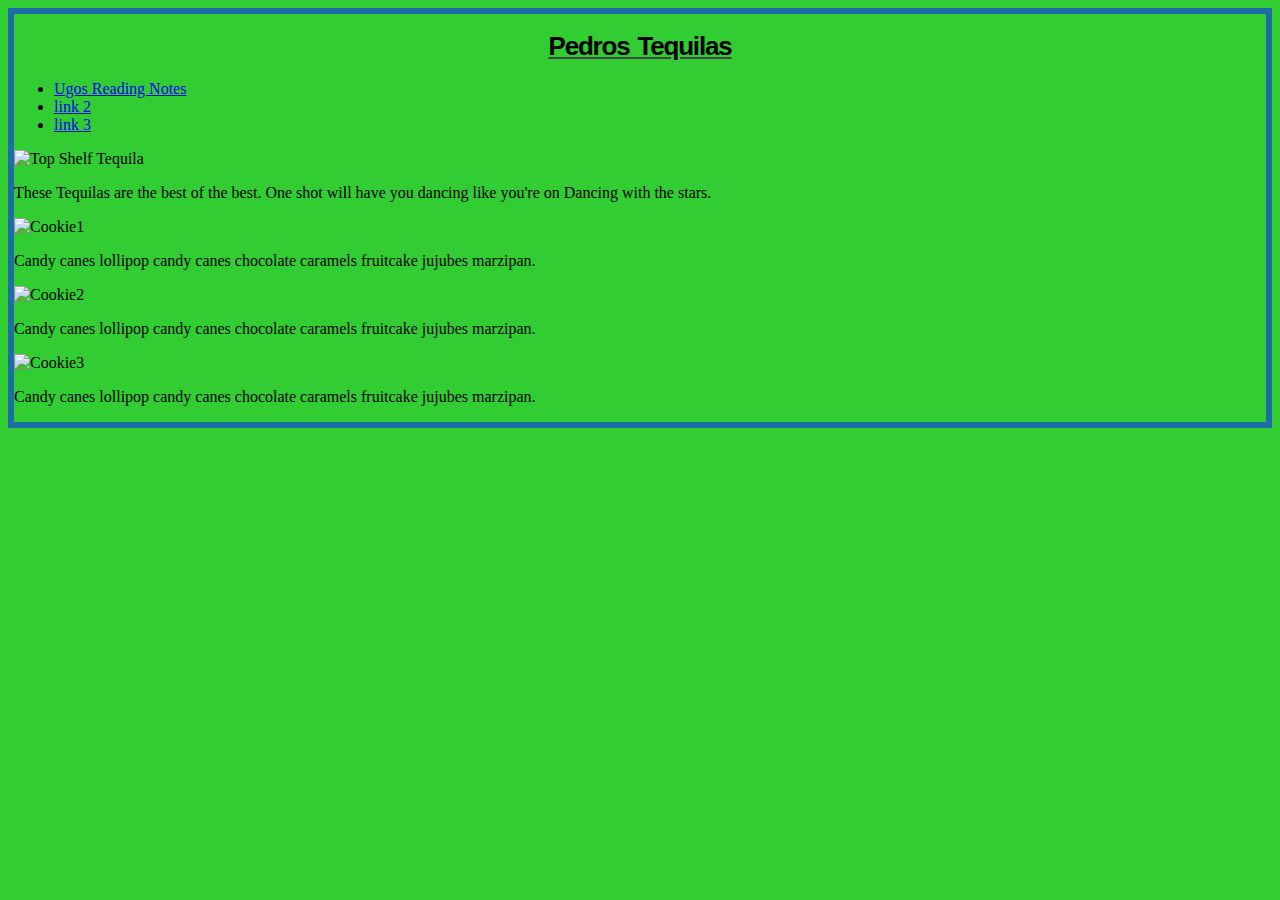
==== Index.html @ 87094726 "cleaned up code and got it organized" ====
<!DOCTYPE html>
<html>

<head>

    <title>Pedros Tequilas</title>
    <link rel="stylesheet" href="style.css">

</head>

<body>
    <script src="app.js"></script>
    <header>
        <nav>
            <h1>Pedros Tequilas</h1>
            <ul>
                <li>
                    <a href='https://ugo-obiako.github.io/reading-notes'> Ugos Reading Notes</a>
                </li>
                <li>
                    <a href="link_2"> link 2</a>
                </li>
                <li>
                    <a href="link3"> link 3 </a>
                </li>


                </li>
                </li>
            </ul>
        </nav>
    </header>



    <img alt="Top Shelf Tequila" src="https://via.placeholder.com/960x640.png?text=Cookie+Shop+Store+Front">
    <p id="hero-img-caption"> These Tequilas are the best of the best. One shot will have you dancing like you're on
        Dancing with the stars.</p>

    
        <section>
            <img src="https://via.placeholder.com/200x200.png?text=Cookie+pic+1" alt="Cookie1" />
            <p class="cookie-caption">Candy canes lollipop candy canes chocolate caramels fruitcake jujubes marzipan.
            </p>
        </section>

        <section>
            <img src="https://via.placeholder.com/200x200.png?text=Cookie+pic+2" alt="Cookie2">
            <p class="cookie-caption">Candy canes lollipop candy canes chocolate caramels fruitcake jujubes marzipan.
            </p>
        </section>

        <section>
            <img src="https://via.placeholder.com/200x200.png?text=Cookie+pic+3" alt="Cookie3">
            <p class="cookie-caption">Candy canes lollipop candy canes chocolate caramels fruitcake jujubes marzipan.
            </p>
        </section>
    
</body>

</html>
---- style.css ----
h1 {
    font-family: "Arial Black", Gadget, sans-serif;
    font-size: 26px;
    letter-spacing: -1.2px;
    word-spacing: 2px;
    color: #000000;
    font-weight: 700;
    text-decoration: underline solid rgb(68, 68, 68);
    font-style: normal;
    font-variant: normal;
    text-transform: capitalize;
}

body {
    background-color: limegreen;

}

h1 {
    text-align: center;
}

body {
    border: 6px solid #1C6EA4;
}
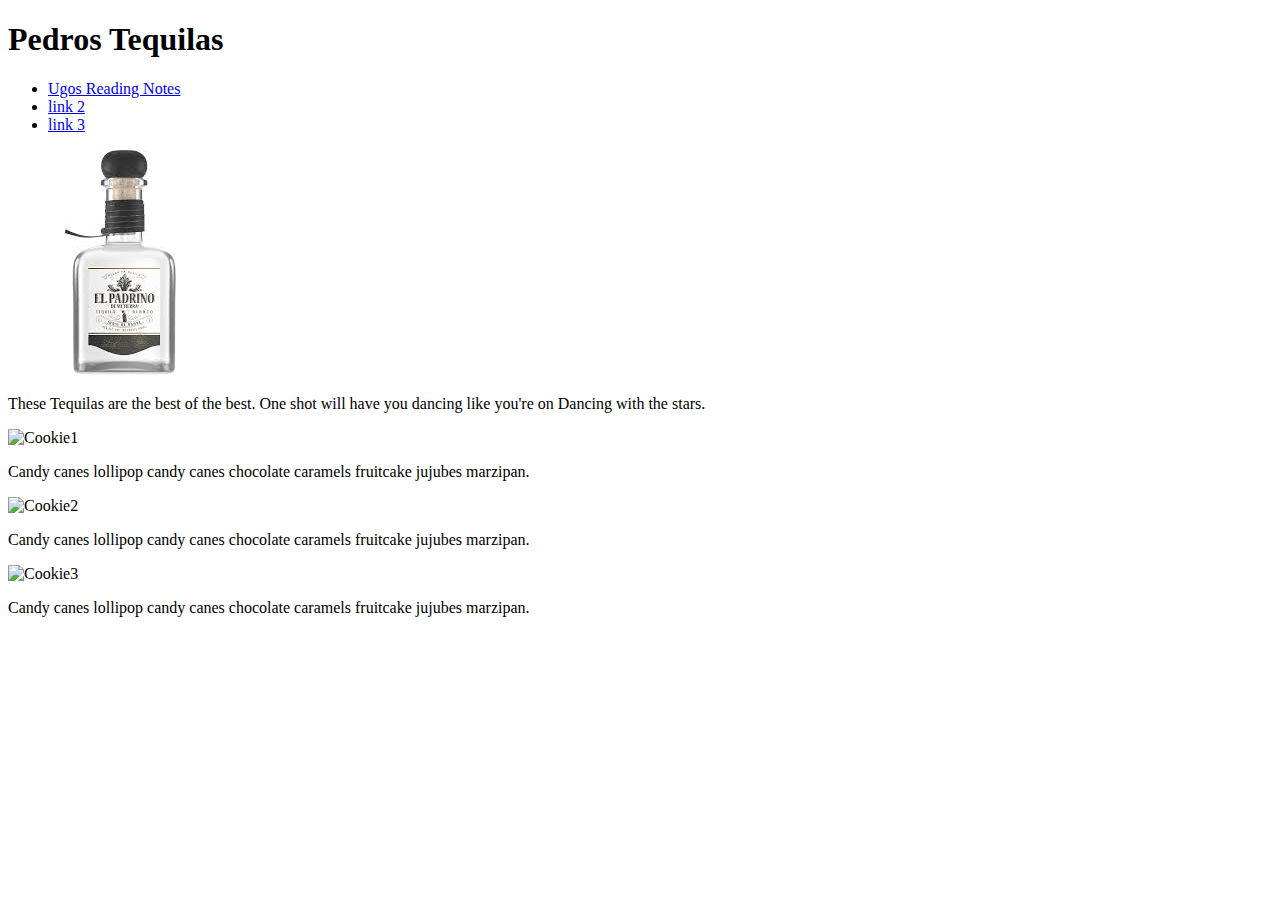
==== commit 351577ef: "created dynamic js" ====
--- a/Index.html
+++ b/Index.html
@@ -4,15 +4,15 @@
 <head>
 
     <title>Pedros Tequilas</title>
-    <link rel="stylesheet" href="style.css">
+    <link rel="style" href="style.css">
 
 </head>
 
 <body>
-    <script src="app.js"></script>
     <header>
         <nav>
             <h1>Pedros Tequilas</h1>
+            <script src="app.js"></script>
             <ul>
                 <li>
                     <a href='https://ugo-obiako.github.io/reading-notes'> Ugos Reading Notes</a>
@@ -33,29 +33,29 @@
 
 
 
-    <img alt="Top Shelf Tequila" src="https://via.placeholder.com/960x640.png?text=Cookie+Shop+Store+Front">
+    <img alt="Top Shelf Tequila" src="images 1.jpeg">
     <p id="hero-img-caption"> These Tequilas are the best of the best. One shot will have you dancing like you're on
         Dancing with the stars.</p>
 
-    
-        <section>
-            <img src="https://via.placeholder.com/200x200.png?text=Cookie+pic+1" alt="Cookie1" />
-            <p class="cookie-caption">Candy canes lollipop candy canes chocolate caramels fruitcake jujubes marzipan.
-            </p>
-        </section>
 
-        <section>
-            <img src="https://via.placeholder.com/200x200.png?text=Cookie+pic+2" alt="Cookie2">
-            <p class="cookie-caption">Candy canes lollipop candy canes chocolate caramels fruitcake jujubes marzipan.
-            </p>
-        </section>
+    <section>
+        <img src="https://via.placeholder.com/200x200.png?text=Cookie+pic+1" alt="Cookie1" />
+        <p class="cookie-caption">Candy canes lollipop candy canes chocolate caramels fruitcake jujubes marzipan.
+        </p>
+    </section>
 
-        <section>
-            <img src="https://via.placeholder.com/200x200.png?text=Cookie+pic+3" alt="Cookie3">
-            <p class="cookie-caption">Candy canes lollipop candy canes chocolate caramels fruitcake jujubes marzipan.
-            </p>
-        </section>
-    
+    <section>
+        <img src="https://via.placeholder.com/200x200.png?text=Cookie+pic+2" alt="Cookie2">
+        <p class="cookie-caption">Candy canes lollipop candy canes chocolate caramels fruitcake jujubes marzipan.
+        </p>
+    </section>
+
+    <section>
+        <img src="https://via.placeholder.com/200x200.png?text=Cookie+pic+3" alt="Cookie3">
+        <p class="cookie-caption">Candy canes lollipop candy canes chocolate caramels fruitcake jujubes marzipan.
+        </p>
+    </section>
+
 </body>
 
 </html>--- a/style.css
+++ b/style.css
@@ -1,4 +1,5 @@
-h1 {
+body {background-color: blue;} 
+{
     font-family: "Arial Black", Gadget, sans-serif;
     font-size: 26px;
     letter-spacing: -1.2px;
@@ -10,16 +11,8 @@
     font-variant: normal;
     text-transform: capitalize;
 }
-
-body {
-    background-color: limegreen;
-
-}
-
 h1 {
     text-align: center;
 }
 
-body {
-    border: 6px solid #1C6EA4;
 }